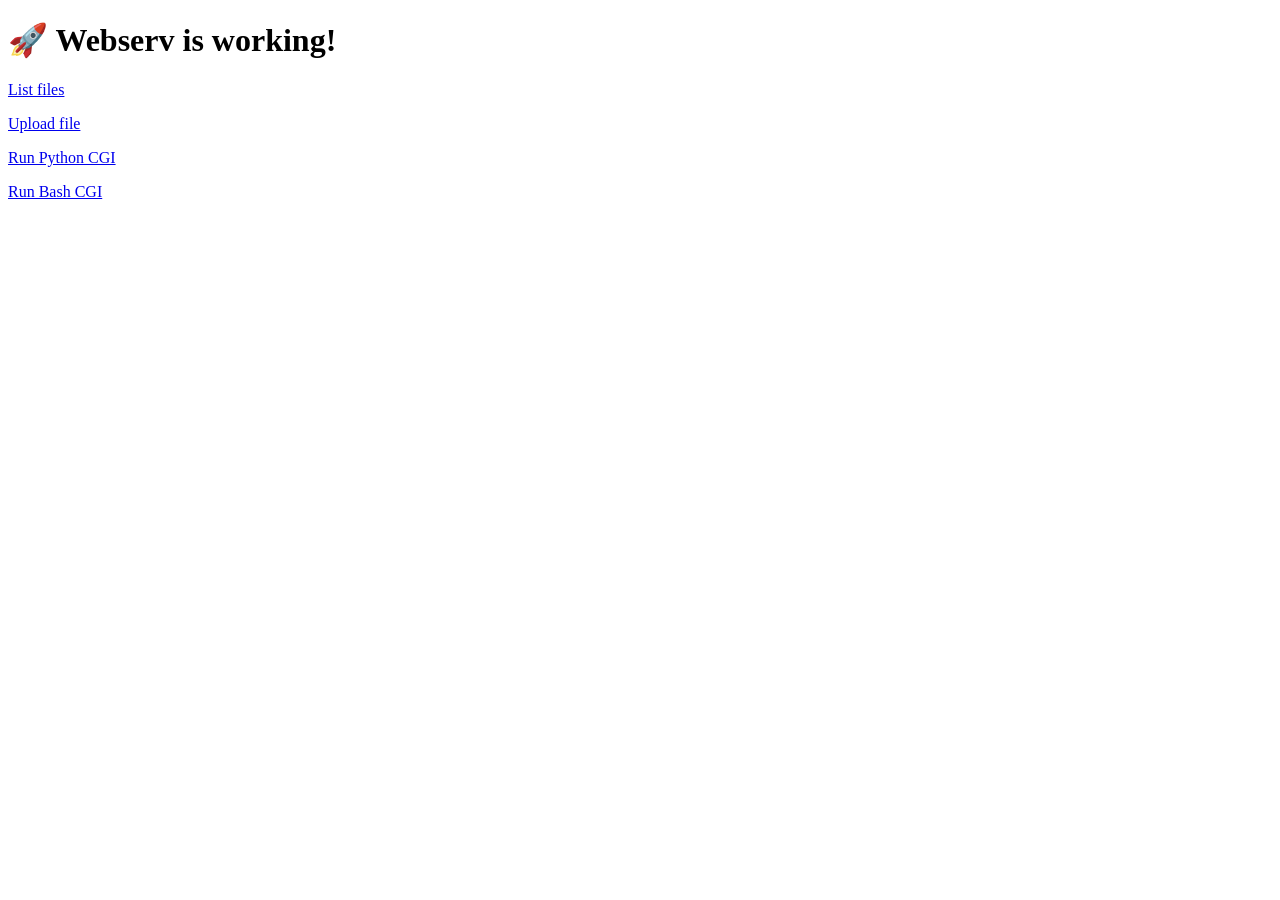
==== www/index.html @ 66e10590 "FEATURE: implemented Response Builder and test pages" ====
<!DOCTYPE html>
<html>
<head>
    <title>Webserv</title>
</head>
<body>
    <h1>🚀 Webserv is working!</h1>

    <p><a href="/files">List files</a></p>
    <p><a href="/upload.html">Upload file</a></p>
    <p><a href="/cgi-bin/hello.py">Run Python CGI</a></p>
    <p><a href="/cgi-bin/test.sh">Run Bash CGI</a></p>
</body>
</html>
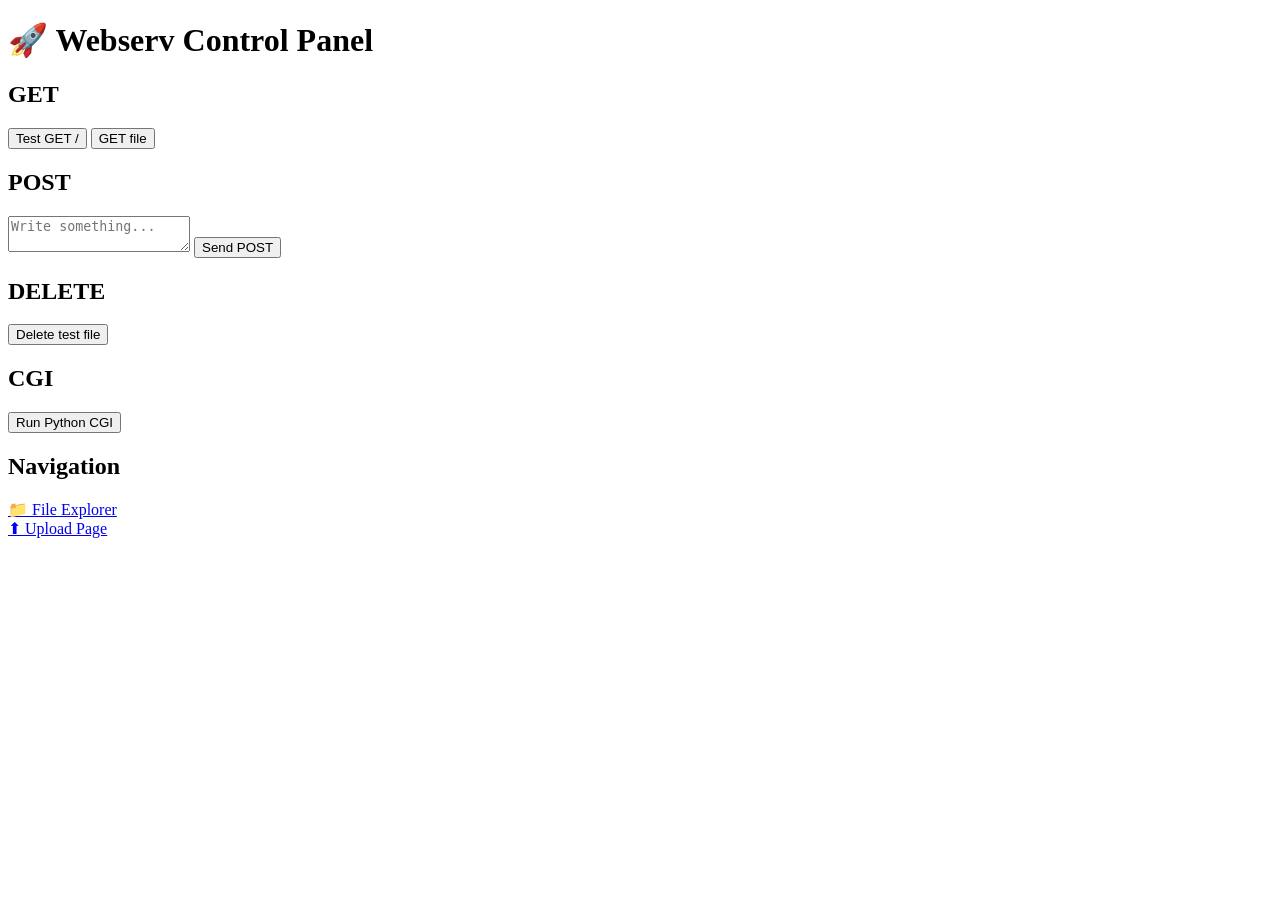
==== commit a79c0463: "FEATURE: improved test site with js and css" ====
--- a/www/index.html
+++ b/www/index.html
@@ -1,14 +1,43 @@
 <!DOCTYPE html>
 <html>
 <head>
-    <title>Webserv</title>
+    <title>Webserv Dashboard</title>
+    <link rel="stylesheet" href="/style.css">
 </head>
 <body>
-    <h1>🚀 Webserv is working!</h1>
 
-    <p><a href="/files">List files</a></p>
-    <p><a href="/upload.html">Upload file</a></p>
-    <p><a href="/cgi-bin/hello.py">Run Python CGI</a></p>
-    <p><a href="/cgi-bin/test.sh">Run Bash CGI</a></p>
+<h1>🚀 Webserv Control Panel</h1>
+
+<div class="card">
+    <h2>GET</h2>
+    <button onclick="testGet()">Test GET /</button>
+    <button onclick="testFile()">GET file</button>
+</div>
+
+<div class="card">
+    <h2>POST</h2>
+    <textarea id="postData" placeholder="Write something..."></textarea>
+    <button onclick="testPost()">Send POST</button>
+</div>
+
+<div class="card">
+    <h2>DELETE</h2>
+    <button onclick="testDelete()">Delete test file</button>
+</div>
+
+<div class="card">
+    <h2>CGI</h2>
+    <button onclick="runCgi()">Run Python CGI</button>
+</div>
+
+<div class="card">
+    <h2>Navigation</h2>
+    <a href="/files">📁 File Explorer</a><br>
+    <a href="/upload.html">⬆ Upload Page</a>
+</div>
+
+<pre id="output"></pre>
+
+<script src="/script.js"></script>
 </body>
 </html>
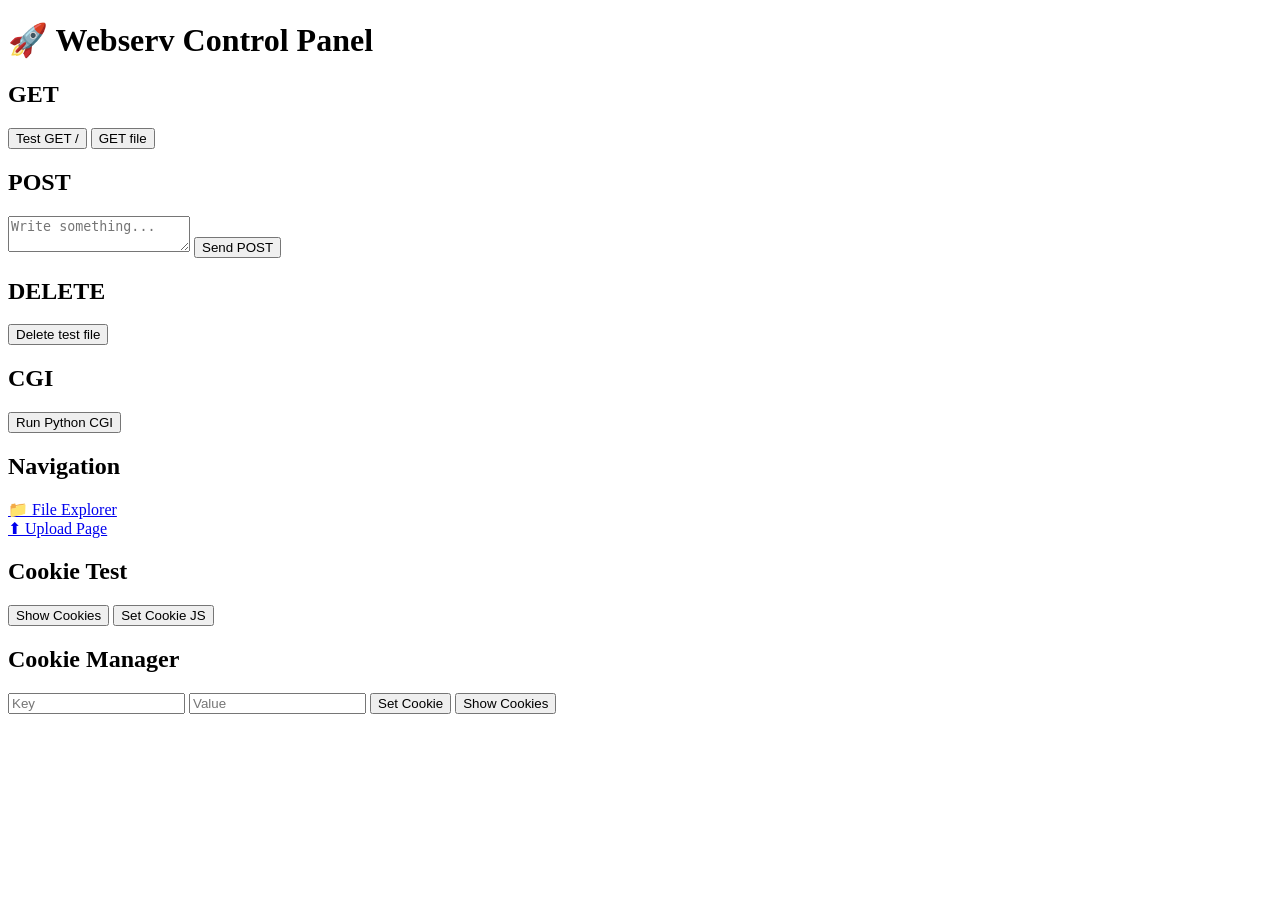
==== commit 93e5e836: "FEATURE: Added cookie management, Improved test site with cookie option" ====
--- a/www/index.html
+++ b/www/index.html
@@ -36,6 +36,22 @@
     <a href="/upload.html">⬆ Upload Page</a>
 </div>
 
+<div class="card">
+    <h2>Cookie Test</h2>
+    <button onclick="showCookies()">Show Cookies</button>
+    <button onclick="setCookie()">Set Cookie JS</button>
+</div>
+
+<div class="card">
+    <h2>Cookie Manager</h2>
+
+    <input id="cookieKey" placeholder="Key">
+    <input id="cookieValue" placeholder="Value">
+    <button onclick="setCustomCookie()">Set Cookie</button>
+
+    <button onclick="showCookies()">Show Cookies</button>
+</div>
+
 <pre id="output"></pre>
 
 <script src="/script.js"></script>
